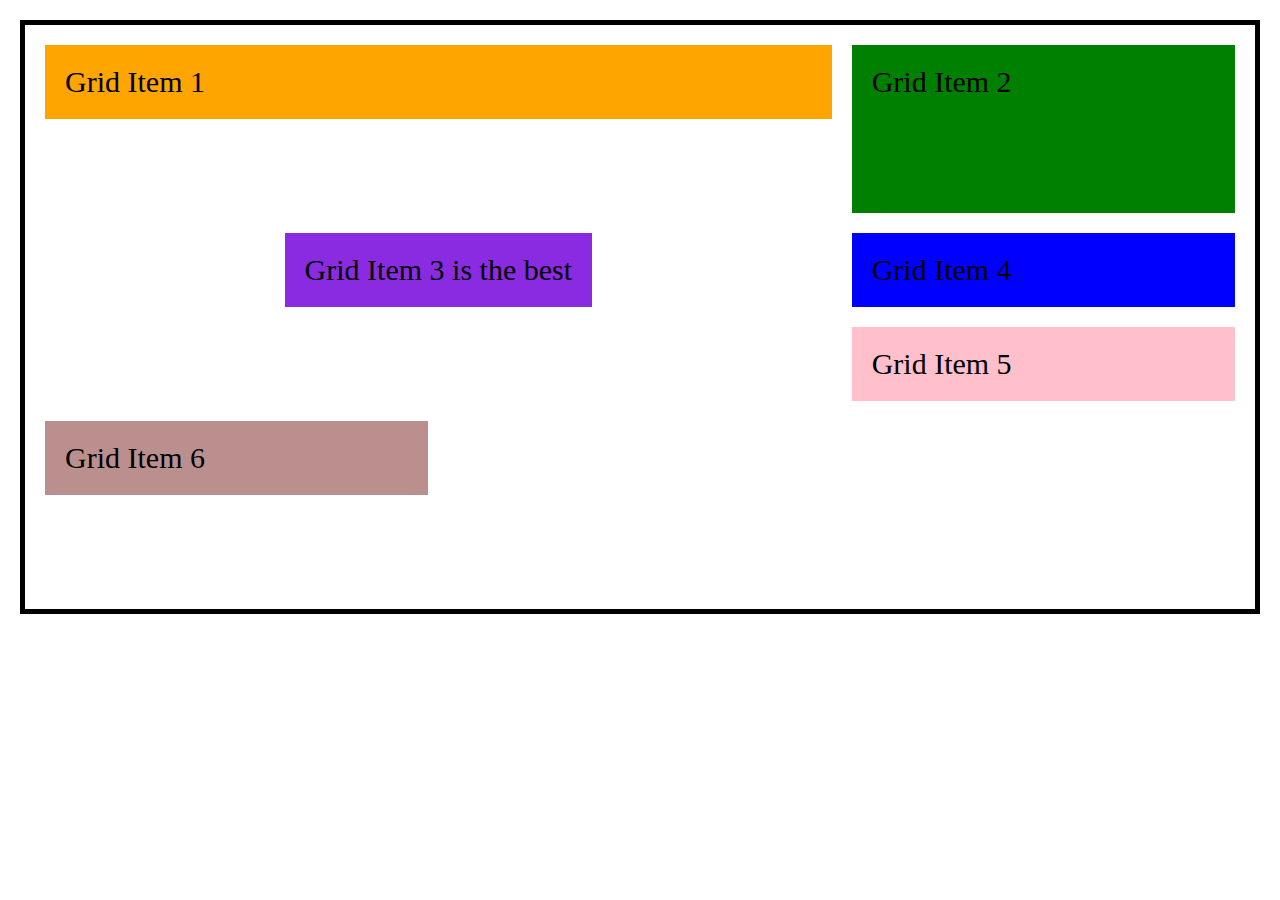
==== index.html @ 51efebe0 "adding demos" ====
<!DOCTYPE html>
<html lang="en">
  <head>
    <meta charset="UTF-8" />
    <meta name="viewport" content="width=device-width, initial-scale=1.0" />
    <title>intro-grid</title>
    <link rel="stylesheet" href="styles.css" />
  </head>
  <body>
    <main class="grid-container">
      <div class="grid-item item--1">Grid Item 1</div>
      <div class="grid-item item--2">Grid Item 2</div>
      <div class="grid-item item--3">Grid Item 3 is the best</div>
      <div class="grid-item item--4">Grid Item 4</div>
      <div class="grid-item item--5">Grid Item 5</div>
      <div class="grid-item item--6">Grid Item 6</div>
    </main>
  </body>
</html>
---- styles.css ----
* {
  margin: 0;
  padding: 0;
  box-sizing: border-box;
}

.grid-container {
  margin: 20px;
  padding: 20px;
  display: grid;
  border: 5px solid black;

  grid-template-columns: repeat(3, 1fr);
  grid-template-rows: repeat(6, 1fr);

  gap: 20px;
  /* 
  justify-items: center;
  align-items: center; */

  /* justify-content: center;
  align-content: center; */
}

.grid-item {
  padding: 20px;
  font-size: 30px;
}

.item--1 {
  background-color: orange;
  /* grid-column-start: 1;
  grid-column-end: 3; */
  grid-column: 1 / 3;
}
.item--2 {
  background-color: green;
  grid-row-start: 1;
  grid-row-end: 3;
  /* grid-row: 1 / 3; */
  grid-column-start: 3;
  grid-column-end: 4;
  /* grid-column: 3/4; */

  /* row start, column start, row end, column end */
  /* grid-area: 1 / 3 / 3 / 4; */
}
.item--3 {
  background-color: blueviolet;
  grid-row: 2 / span 3;
  grid-column: 1 / span 2;

  justify-self: center;
  align-self: center;

  /* place-self: center center; */
}
.item--4 {
  background-color: blue;
}
.item--5 {
  background-color: pink;
}
.item--6 {
  background-color: rosybrown;
}
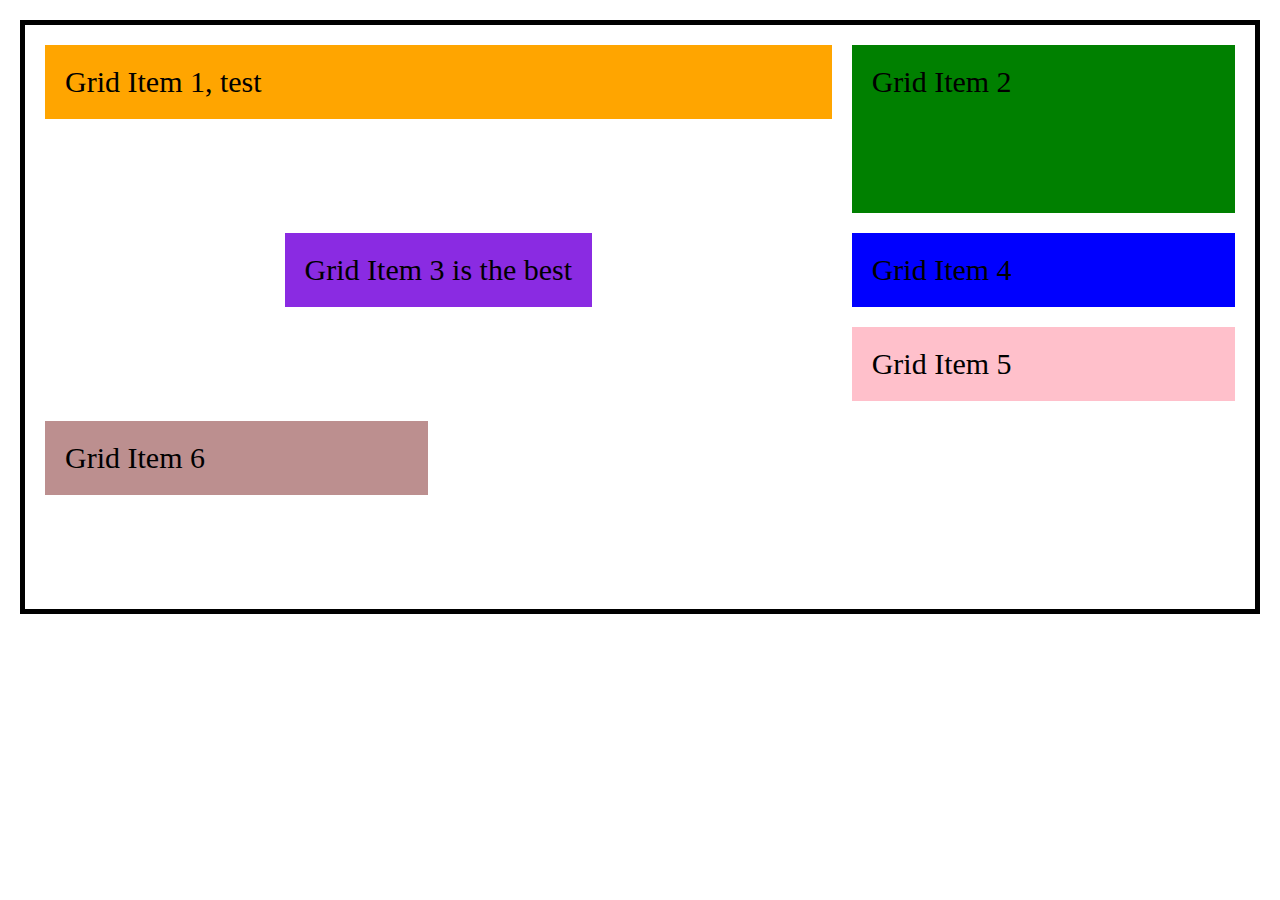
==== commit 32622f5d: "Update index.html" ====
--- a/index.html
+++ b/index.html
@@ -8,7 +8,7 @@
   </head>
   <body>
     <main class="grid-container">
-      <div class="grid-item item--1">Grid Item 1</div>
+      <div class="grid-item item--1">Grid Item 1, test</div>
       <div class="grid-item item--2">Grid Item 2</div>
       <div class="grid-item item--3">Grid Item 3 is the best</div>
       <div class="grid-item item--4">Grid Item 4</div>
